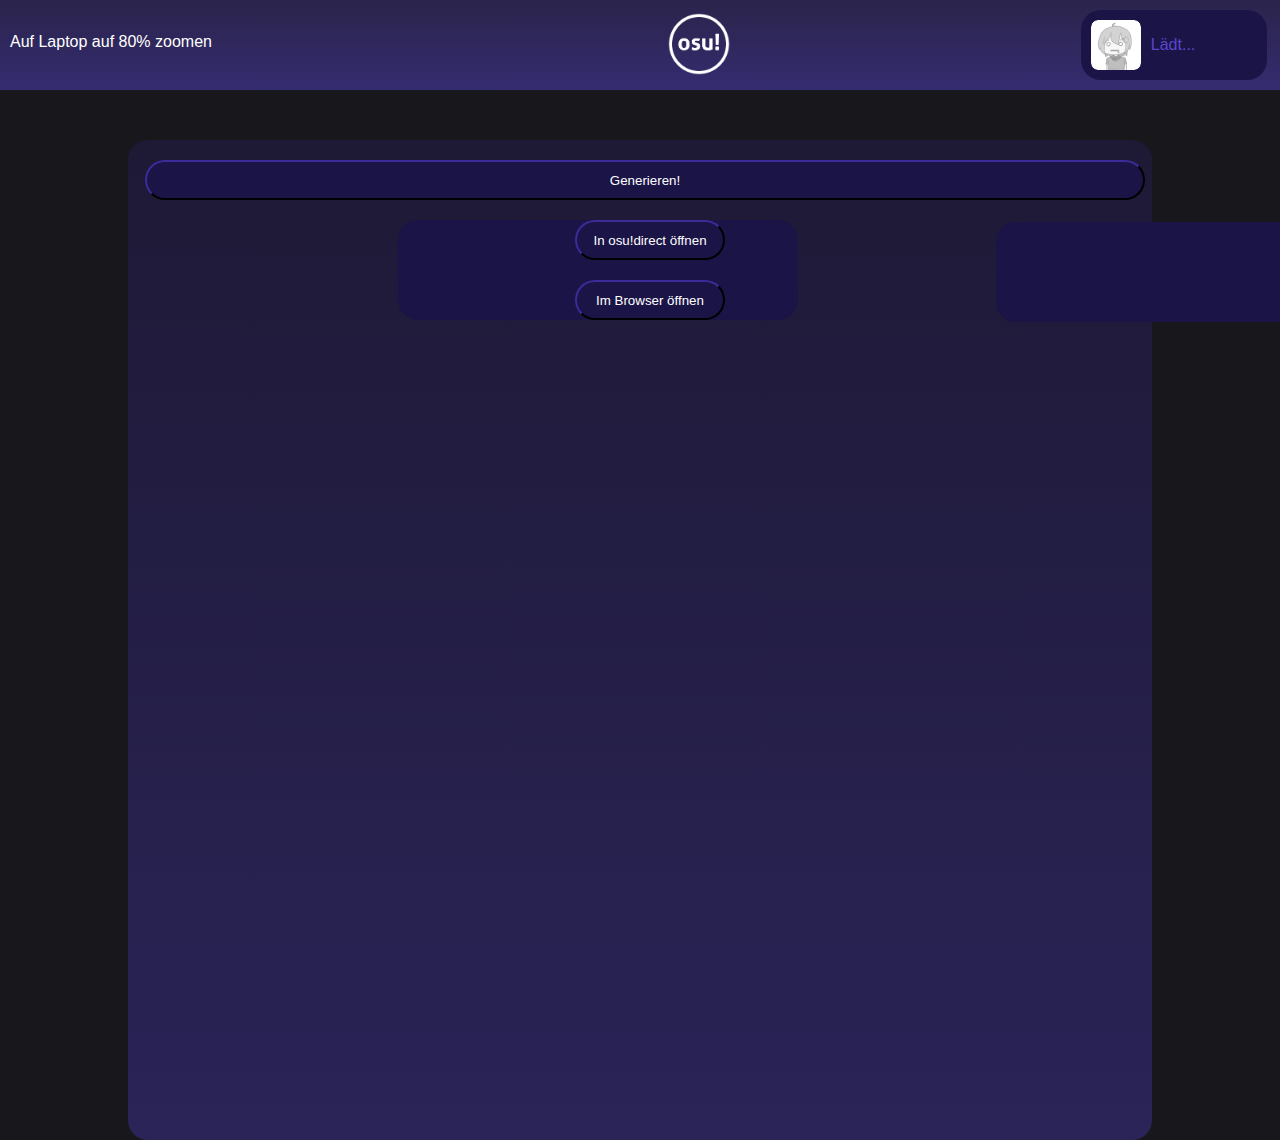
==== html/beatmapRandomizer/beatmapRandomizer.html @ 982f43da "commit" ====
<!DOCTYPE html>
<html>
<head>
    <meta charset="utf-8">
    <title>Startseite</title>
    <link rel="stylesheet" type="text/css" href="../../css/BeatmapRandomizer/stylesheet.css">
    <link rel="icon" href="../../rsc/index/favicon.ico" type="image/x-icon">
    <script src="https://code.jquery.com/jquery-3.7.1.min.js"></script>
    <script src="../../js/index/osulogo.js"></script>
    <script src="../../js/beatmapRandomizer/getRandomBeatmap.js"></script>
</head>
<body>
    <div class="oben">
        <div class="titel">   
            <p id="infoLaptop">Auf Laptop auf 80% zoomen</p>        
         <div class="account">
            <div class="pic">
                <img id="accountPic" src="../../rsc/index/defaultPFP.png">
            </div>
            <p id="apiName">Lädt...</p>
            <script src="../../js/misc/AccessMe.js"></script>    
        </div>
        <a href="../../html/index/index.html"><img src="../../rsc/index/logo.png" class="logo"></a>
    </div>
    </div>
    <div class="randomizer">
        <button id="randomize">Generieren!</button>
        <div class="beatmapImage">
            <img id="beatmapimg">
            <p id="BeatmapName" class="opaque"></p>   
        </div>
        <button id="browser">Im Browser öffnen</button>
        <button id="direct">In osu!direct öffnen</button>
    <div class="Title">
        <p id="TitleP"></p>
        <p id="ArtistP"></p>
    </div>
    <div class="">

    </div>
    </div>
</body>
</html>
---- css/BeatmapRandomizer/stylesheet.css ----
body {
    background-color: #18171c;
    text-align: center;
 
    margin: 0;
 }
 
 h1 {
    font-size: 30px;
    color: black;
 }
 
 .banner {
    width: 100%;
    height: 100%;
    object-fit: cover;
    
    text-align: center;
 
    position: relative;
 
 }
 
 .oben {
    overflow: hidden;
    width: 100%;
    position: relative; /* Fügen Sie relative Positionierung hinzu */
    margin-bottom: 50px
 }
 
 .titel {
    width: 100%;
    height: 90px;
 
   /* border-radius: 20px; */
    overflow: hidden;
    display: block;
    margin: 0 auto;
 
    background: linear-gradient(to bottom, #2b244b, #342c70);
     
 }
 
 .account {
    width: 13%;
    border-radius: 20px;
    position: absolute;
    top: 10px;
    right: 1%;
    display: flex;
    align-items: center;
    padding: 10px;
 
    background-color:#1b1447;
 
   float: right;
 
   font-family:'Segoe UI', Tahoma, Geneva, Verdana, sans-serif;
 
    cursor: pointer;
 }
 
 .pic {
    width: 50px;
    height: 50px;
    overflow: hidden;
    border-radius: 7px;
    margin-right: 10px;
    flex-shrink: 0;
 }
 
 #accountPic {
    width: 100%;
    height: 100%;
    object-fit: cover;
    border-radius: 7px;
 }
 
 
 
  
  #apiName {
    display: inline-block;
    color: #5946cf;
  }
 
 .ranking {
    width: 600px;
    height: 400px;
    background-color: white;
 
    box-shadow: 10px 20px 15px silver;
    border-radius: 20px;
 
    position: relative;
    overflow: hidden;
    text-align: center;
 
    
 
    display: inline-block;
 }
 
 .statTitle {
    font-size: 20px;
    font-family:'Segoe UI', Tahoma, Geneva, Verdana, sans-serif;
 }
 
 .api-stuff {
 
    width: 600px;
    height: 400px;
    background-color: white;
 
    box-shadow: 10px 20px 15px silver;
    border-radius: 20px;
 
    position: relative;
    overflow: hidden;
    text-align: center;
 
    margin-left: 10px;
 
    display: inline-block;
 
 }
 .ranking tr :nth-child(even) {
    background-color: #f2f2f2;
 }
 
 .ranking {
    width: 600;
    height: 400;
    overflow: auto;
    border-radius: 20px;
 
 
 }
 
 .logo {
 
 width: 70px;
 height: 70px;
 
 margin-top: 9px;
 
 text-align: center;
 
 margin-left: -7.3%;
 
 
 }
 
 #styleTitel {
    padding-top: 10px;
 
    font-family:'Segoe UI', Tahoma, Geneva, Verdana, sans-serif;
    font-size: 30px;
    font-weight: bold;
 
    color: white;
 }
 
 .start {
 
    width: 90%;
    height: 1700px;
 
    background: linear-gradient(to bottom, #1e1935, #2a2458);
 
    margin: 0 auto;
 
    border-radius: 20px;
    
 }
 
 #osuGamemodes {
 
    width: 100px;
    height: 100px;
 
 }
 
 #styleErklärungen {
 
    color: rgb(155, 96, 204);
    font-family:'Segoe UI', Tahoma, Geneva, Verdana, sans-serif;
 
    font-size: 20px; /* Ändere die Schriftgröße nach Bedarf */
     font-weight: bold;
 
     line-height: 1.5;
     margin-bottom: 20px;
 
     display: block;
 
 }
 
 #ErklärungsHeader {
 
    padding-top: 10px;
 
    font-family:'Segoe UI', Tahoma, Geneva, Verdana, sans-serif;
    font-size: 25px;
    font-weight: bold;
 
    color: white;
 
 }
 
 #infoLaptop {
 
    float: left;
    margin-left: 10px;
    margin-top: 33px;
    font-family:'Segoe UI', Tahoma, Geneva, Verdana, sans-serif;
   color: white;
 }

#randomize {
    width: 1000px;
    height: 40px;
 
    margin-top: 20px;
 
    background-color:#1b1447;
 
    border-color: #1b1447;
    border-radius: 20px;
 
    margin-left: 10px;
    margin-bottom: 20px;
 
    color: #FFFF;
}

.randomizer {
    width: 80%;
    height: 1000px;

    margin-top: 200px;  
 
    background: linear-gradient(to bottom, #1e1935, #2a2458);
 
    margin: 0 auto;
 
    border-radius: 20px;
}

.beatmapImage {
   border-radius: 20px;
   margin-left: 270px;
   width: 400px;
   height: 100px;
   overflow: hidden;
   background-color:#1b1447;
}

#browser {
   position: absolute;
   width: 150px;
   height: 40px;
   background-color:#1b1447;


   border-color: #1b1447;
   border-radius: 20px;

   margin-top: -40px;
   margin-left: -65px;
   
   color: #FFFF;
}

#direct {
   position: absolute;
   width: 150px;
   height: 40px;
   background-color:#1b1447;


   border-color: #1b1447;
   border-radius: 20px;

   margin-top: -100px;
   margin-left: -65px;
   
   color: #FFFF;
}

.Title {
   border-radius: 20px;
   margin-left: 868px;
   margin-top: -98px;
   width: 400px;
   height: 100px;
   overflow: hidden;
   background-color:#1b1447;
}

#TitleP {
  margin: 0 auto;
  margin-top: 25px;
  font-family:'Segoe UI', Tahoma, Geneva, Verdana, sans-serif;
  color: white; 

}

#ArtistP {
   margin: 0 auto;
  margin-top: 10px;
  font-size: 13px;
  font-family:'Segoe UI', Tahoma, Geneva, Verdana, sans-serif;
  color: white; 
}
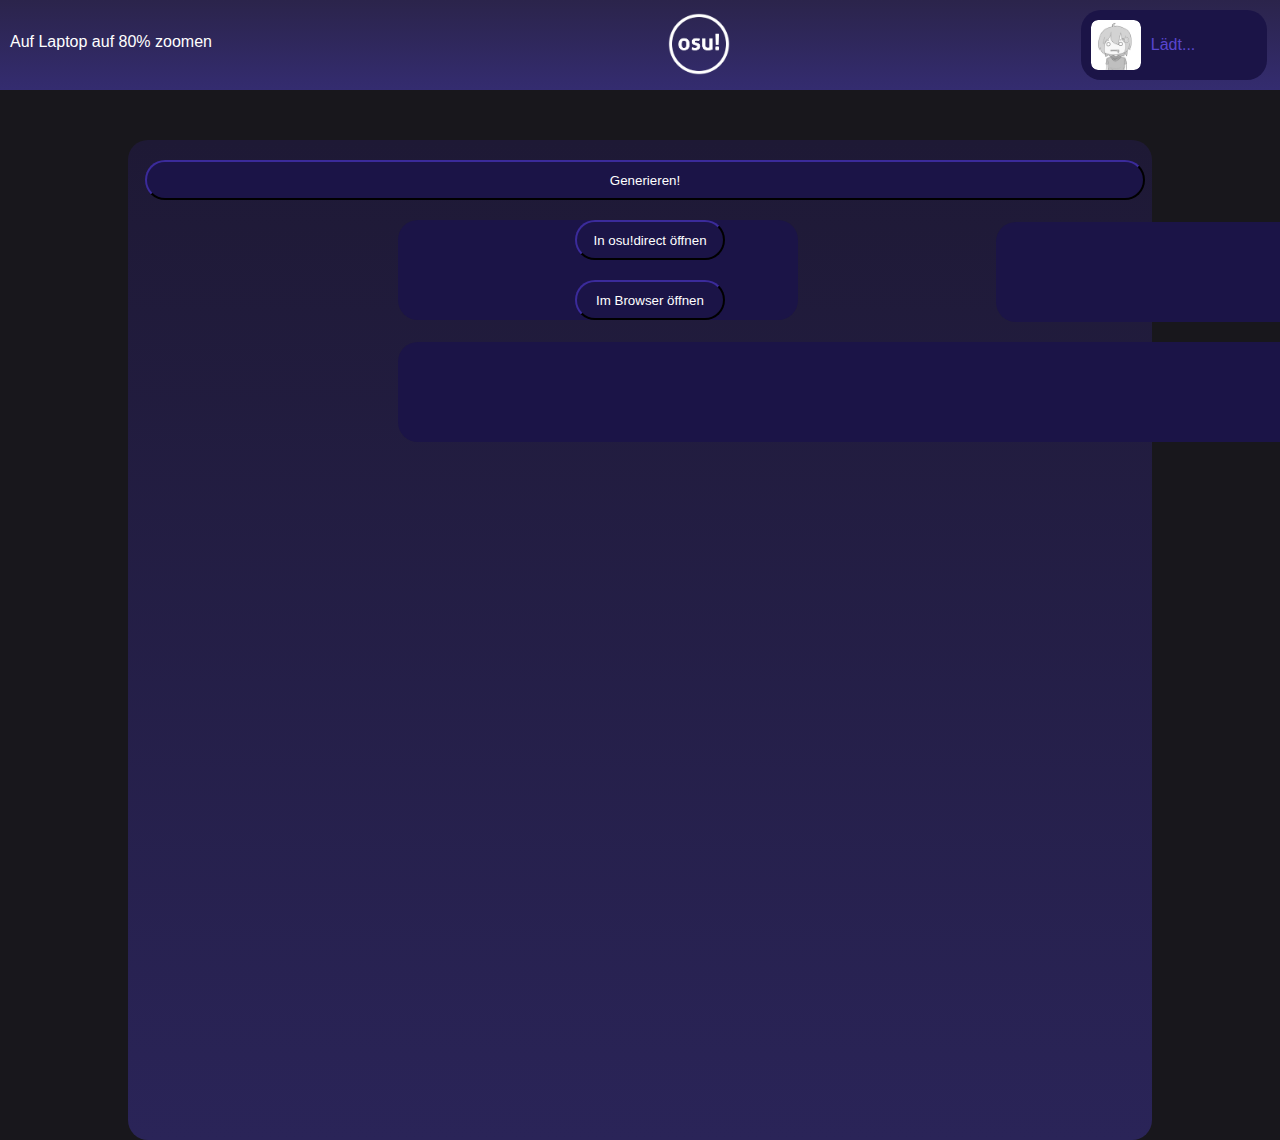
==== commit cdc12706: "beatmap randomizer" ====
--- a/html/beatmapRandomizer/beatmapRandomizer.html
+++ b/html/beatmapRandomizer/beatmapRandomizer.html
@@ -35,8 +35,8 @@
         <p id="TitleP"></p>
         <p id="ArtistP"></p>
     </div>
-    <div class="">
-
+    <div class="MapInfo">
+        
     </div>
     </div>
 </body>
--- a/css/BeatmapRandomizer/stylesheet.css
+++ b/css/BeatmapRandomizer/stylesheet.css
@@ -313,6 +313,17 @@
   font-family:'Segoe UI', Tahoma, Geneva, Verdana, sans-serif;
   color: white; 
 }
+
+.MapInfo {
+   border-radius: 20px;
+   margin-left: 270px;
+
+   margin-top: 20px;
+   width: 1000px;
+   height: 100px;
+   overflow: hidden;
+   background-color:#1b1447;
+}
  
 
 
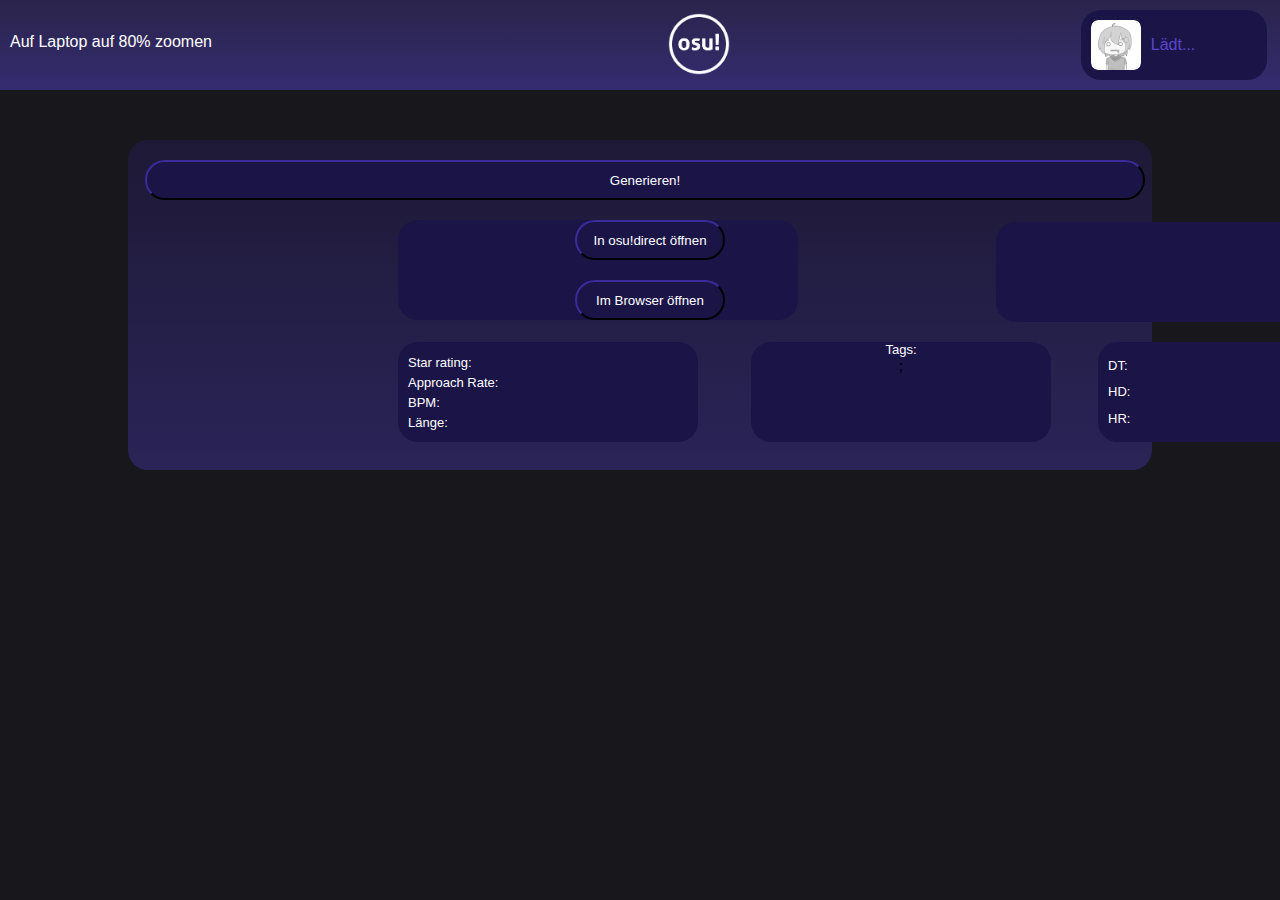
==== commit f1ef56c9: "beatmap randomizer final" ====
--- a/html/beatmapRandomizer/beatmapRandomizer.html
+++ b/html/beatmapRandomizer/beatmapRandomizer.html
@@ -36,7 +36,18 @@
         <p id="ArtistP"></p>
     </div>
     <div class="MapInfo">
-        
+        <p id="sr">Star rating: </p>
+        <p id="ar">Approach Rate: </p>
+        <p id="bpm">BPM: </p>
+        <p id="length">Länge: </p>
+    </div>
+    <div class="tags">
+        <p id="tags">Tags:</p>;
+    </div>
+    <div class="pp">
+        <p id="ppDT">DT:</p>
+        <p id="ppHD">HD:</p>
+        <p id="ppHR">HR:</p>
     </div>
     </div>
 </body>
--- a/css/BeatmapRandomizer/stylesheet.css
+++ b/css/BeatmapRandomizer/stylesheet.css
@@ -162,16 +162,11 @@
  }
  
  .start {
- 
     width: 90%;
     height: 1700px;
- 
     background: linear-gradient(to bottom, #1e1935, #2a2458);
- 
     margin: 0 auto;
- 
-    border-radius: 20px;
-    
+    border-radius: 20px;
  }
  
  #osuGamemodes {
@@ -236,7 +231,7 @@
 
 .randomizer {
     width: 80%;
-    height: 1000px;
+    height: 330px;
 
     margin-top: 200px;  
  
@@ -314,17 +309,68 @@
   color: white; 
 }
 
+ 
+.tags {
+   border-radius: 20px;
+   margin-left: 623px;
+
+   margin-top: -100px;
+   width: 300px;
+   height: 100px;
+   overflow: hidden;
+   background-color:#1b1447;
+}
+
+.pp {
+   display: flex;
+   flex-direction: column;
+   justify-content: space-around; /* Gleichmäßige Verteilung der Elemente */
+   align-items: flex-start; /* Ausrichtung am Anfang (links) */
+   border-radius: 20px;
+   margin-left: 970px;
+   margin-top: -100px;
+   width: 300px;
+   height: 100px;
+   overflow: hidden;
+   background-color:#1b1447;
+   padding: 10px; /* Fügt innen etwas Platz hinzu */
+   box-sizing: border-box; /* Stellt sicher, dass Padding und Border im Gesamtmaß enthalten sind */
+}
+
+.pp p {
+   margin: 0; /* Entfernt individuelle Margins */
+   font-size: 13px;
+   font-family: 'Segoe UI', Tahoma, Geneva, Verdana, sans-serif;
+   color: white; 
+}
+
 .MapInfo {
+   display: flex;
+   flex-direction: column;
+   justify-content: space-around; /* Gleichmäßige Verteilung der Elemente */
+   align-items: flex-start; /* Ausrichtung am Anfang (links) */
    border-radius: 20px;
    margin-left: 270px;
-
    margin-top: 20px;
-   width: 1000px;
-   height: 100px;
-   overflow: hidden;
-   background-color:#1b1447;
-}
- 
-
+   width: 300px;
+   height: 100px;
+   background-color: #1b1447;
+   padding: 10px; /* Fügt innen etwas Platz hinzu */
+   box-sizing: border-box; /* Stellt sicher, dass Padding und Border im Gesamtmaß enthalten sind */
+}
+
+.MapInfo p {
+   margin: 0; /* Entfernt individuelle Margins */
+   font-size: 13px;
+   font-family: 'Segoe UI', Tahoma, Geneva, Verdana, sans-serif;
+   color: white; 
+}
+
+#tags {
+   margin: 0; /* Entfernt individuelle Margins */
+   font-size: 13px;
+   font-family: 'Segoe UI', Tahoma, Geneva, Verdana, sans-serif;
+   color: white; 
+}
 
                              